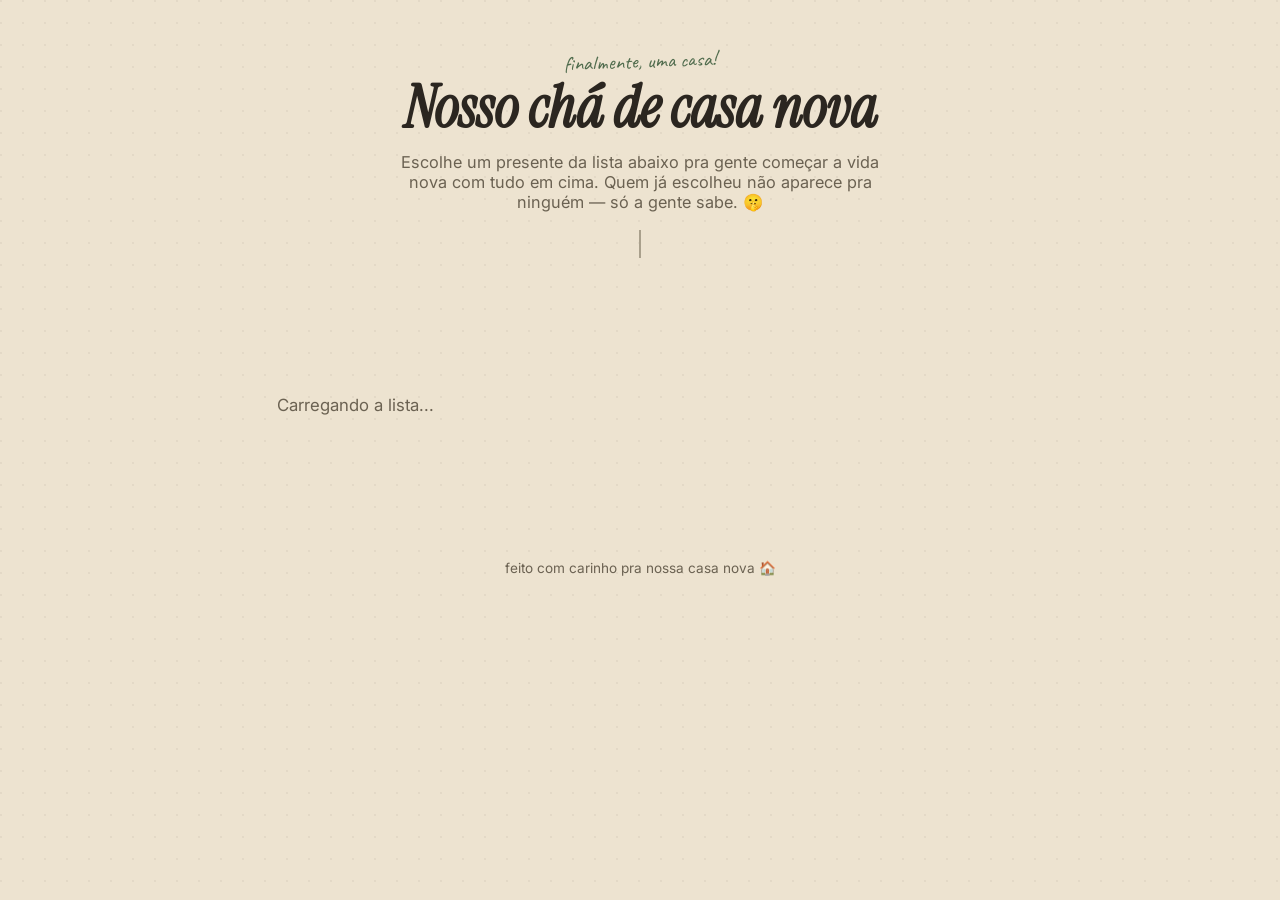
==== templates/index.html @ be3149d0 "Add frontend pages, mobile adjustments, and static file serving" ====
<!DOCTYPE html>
<html lang="pt-BR">
<head>
  <meta charset="UTF-8" />
  <meta name="viewport" content="width=device-width, initial-scale=1.0" />
  <title>Chá de Casa Nova</title>
  <link rel="stylesheet" href="/static/style.css" />
</head>
<body>
  <main class="page">
    <header class="hero">
      <span class="hero__tagline">finalmente, uma casa!</span>
      <h1 class="hero__title">Nosso chá de casa nova</h1>
      <p class="hero__subtitle">
        Escolhe um presente da lista abaixo pra gente começar a vida nova com tudo em cima.
        Quem já escolheu não aparece pra ninguém — só a gente sabe. 🤫
      </p>
      <div class="hero__string"></div>
    </header>

    <section class="grid" id="grid">
      <p class="empty">Carregando a lista...</p>
    </section>

    <p class="footer-note">feito com carinho pra nossa casa nova 🏠</p>
  </main>

  <script src="/static/app.js"></script>
</body>
</html>
---- static/style.css ----
@import url('https://fonts.googleapis.com/css2?family=Instrument+Serif:ital@0;1&family=Inter:wght@400;500;600;700&family=Caveat:wght@600&display=swap');

:root {
  --paper: #EDE3D0;
  --paper-deep: #E4D6BC;
  --card: #FBF8F2;
  --ink: #2B2620;
  --ink-soft: #6B6252;
  --sage: #6F8F6B;
  --sage-deep: #4F6B4C;
  --sage-bg: #E1E9DD;
  --honey: #C98A2E;
  --honey-bg: #F1E2C4;
  --rose: #B85C56;
  --rose-deep: #96453F;
  --string: #A9A08C;

  --font-display: 'Instrument Serif', serif;
  --font-body: 'Inter', sans-serif;
  --font-hand: 'Caveat', cursive;
}

* { box-sizing: border-box; }

body {
  margin: 0;
  min-height: 100vh;
  font-family: var(--font-body);
  color: var(--ink);
  background-color: var(--paper);
  background-image:
    radial-gradient(circle at 1px 1px, rgba(43,38,32,0.05) 1px, transparent 0);
  background-size: 22px 22px;
}

a { color: var(--rose-deep); text-decoration: none; }
a:hover { text-decoration: underline; }

:focus-visible {
  outline: 2px solid var(--ink);
  outline-offset: 3px;
}

@media (prefers-reduced-motion: reduce) {
  * { animation-duration: 0.01ms !important; transition-duration: 0.01ms !important; }
}

/* ---------- layout shells ---------- */

.page {
  max-width: 880px;
  margin: 0 auto;
  padding: 48px 24px 96px;
}

.page--narrow {
  max-width: 420px;
  padding-top: 96px;
}

/* ---------- hero / header ---------- */

.hero {
  text-align: center;
  margin-bottom: 56px;
}

.hero__tagline {
  display: inline-block;
  font-family: var(--font-hand);
  font-size: 1.3rem;
  color: var(--sage-deep);
  transform: rotate(-2deg);
  margin-bottom: 4px;
}

.hero__title {
  font-family: var(--font-display);
  font-style: italic;
  font-size: clamp(2.4rem, 6vw, 3.6rem);
  margin: 0;
  line-height: 1.05;
}

.hero__subtitle {
  margin-top: 14px;
  color: var(--ink-soft);
  font-size: 1.02rem;
  max-width: 480px;
  margin-inline: auto;
}

.hero__string {
  width: 2px;
  height: 28px;
  background: var(--string);
  margin: 18px auto 0;
}

/* ---------- gift grid ---------- */

.grid {
  display: grid;
  grid-template-columns: repeat(auto-fill, minmax(230px, 1fr));
  gap: 28px 22px;
}

.tag {
  position: relative;
  background: var(--card);
  border-radius: 10px;
  padding: 30px 20px 22px;
  box-shadow: 0 6px 14px rgba(43, 38, 32, 0.12);
  display: flex;
  flex-direction: column;
  gap: 10px;
}

.grid .tag:nth-child(4n+1) { transform: rotate(-1.4deg); }
.grid .tag:nth-child(4n+2) { transform: rotate(0.8deg); }
.grid .tag:nth-child(4n+3) { transform: rotate(-0.5deg); }
.grid .tag:nth-child(4n+4) { transform: rotate(1.6deg); }

.tag::before {
  content: '';
  position: absolute;
  top: 12px;
  left: 50%;
  transform: translateX(-50%);
  width: 14px;
  height: 14px;
  border-radius: 50%;
  background: var(--paper);
  box-shadow: inset 0 0 0 2px var(--string);
}

.tag::after {
  content: '';
  position: absolute;
  top: -14px;
  left: 50%;
  transform: translateX(-50%);
  width: 26px;
  height: 20px;
  border: 2px solid var(--string);
  border-bottom: none;
  border-radius: 50% 50% 0 0 / 60% 60% 0 0;
}

.tag__nome {
  font-family: var(--font-display);
  font-size: 1.4rem;
  margin: 6px 0 0;
  line-height: 1.15;
}

.tag__link {
  font-size: 0.88rem;
  font-weight: 500;
}

.tag__status {
  display: inline-flex;
  align-items: center;
  gap: 6px;
  font-size: 0.82rem;
  font-weight: 600;
  padding: 5px 12px;
  border-radius: 999px;
  align-self: flex-start;
  margin-top: 4px;
}

.tag__status--disponivel {
  background: var(--sage-bg);
  color: var(--sage-deep);
}

.tag__status--reservado {
  background: var(--honey-bg);
  color: var(--honey);
}

.tag__acao {
  margin-top: 8px;
}

.btn {
  font-family: var(--font-body);
  font-weight: 600;
  font-size: 0.9rem;
  border: none;
  border-radius: 8px;
  padding: 10px 16px;
  cursor: pointer;
  transition: filter 0.15s ease;
}

.btn--rose { background: var(--rose); color: #FFF8F2; }
.btn--rose:hover { filter: brightness(1.08); }

.btn--sage { background: var(--sage); color: #FFF8F2; }
.btn--sage:hover { filter: brightness(1.08); }

.btn--ghost {
  background: transparent;
  color: var(--ink-soft);
  text-decoration: underline;
  padding: 8px 4px;
}

.reserve-form {
  display: none;
  flex-direction: column;
  gap: 8px;
  margin-top: 10px;
}

.reserve-form.is-open { display: flex; }

.reserve-form input {
  font-family: var(--font-body);
  font-size: 0.9rem;
  padding: 9px 12px;
  border: 1.5px solid var(--string);
  border-radius: 8px;
  background: #fff;
}

.reserve-form input:focus { border-color: var(--rose); }

.tag__confirmado {
  font-family: var(--font-hand);
  font-size: 1.3rem;
  color: var(--rose-deep);
}

.empty {
  text-align: center;
  color: var(--ink-soft);
  padding: 64px 20px;
  font-size: 1.05rem;
}

.footer-note {
  text-align: center;
  margin-top: 64px;
  color: var(--ink-soft);
  font-size: 0.85rem;
}

/* ---------- login ---------- */

.login-card {
  background: var(--card);
  border-radius: 12px;
  padding: 36px 32px;
  box-shadow: 0 8px 22px rgba(43, 38, 32, 0.14);
  position: relative;
}

.login-card::before {
  content: '';
  position: absolute;
  top: 12px;
  left: 50%;
  transform: translateX(-50%);
  width: 14px;
  height: 14px;
  border-radius: 50%;
  background: var(--paper);
  box-shadow: inset 0 0 0 2px var(--string);
}

.login-card h1 {
  font-family: var(--font-display);
  font-style: italic;
  font-size: 2rem;
  margin: 10px 0 6px;
  text-align: center;
}

.login-card p {
  text-align: center;
  color: var(--ink-soft);
  margin-bottom: 24px;
  font-size: 0.92rem;
}

.login-card form {
  display: flex;
  flex-direction: column;
  gap: 12px;
}

.login-card input {
  font-family: var(--font-body);
  font-size: 1rem;
  padding: 12px 14px;
  border: 1.5px solid var(--string);
  border-radius: 8px;
}

.login-card input:focus { border-color: var(--rose); }

.form-error {
  color: var(--rose-deep);
  font-size: 0.85rem;
  min-height: 1.2em;
  text-align: center;
}

/* ---------- admin ---------- */

.admin-header {
  display: flex;
  justify-content: space-between;
  align-items: baseline;
  flex-wrap: wrap;
  gap: 12px;
  margin-bottom: 32px;
}

.admin-header h1 {
  font-family: var(--font-display);
  font-style: italic;
  font-size: 2.1rem;
  margin: 0;
}

.panel {
  background: var(--card);
  border-radius: 10px;
  padding: 24px;
  margin-bottom: 32px;
  box-shadow: 0 4px 10px rgba(43, 38, 32, 0.08);
}

.panel h2 {
  font-size: 1rem;
  text-transform: uppercase;
  letter-spacing: 0.06em;
  color: var(--ink-soft);
  margin: 0 0 16px;
}

.admin-form {
  display: grid;
  grid-template-columns: 1fr 1fr auto;
  gap: 10px;
}

.admin-form input {
  font-family: var(--font-body);
  font-size: 0.95rem;
  padding: 10px 12px;
  border: 1.5px solid var(--string);
  border-radius: 8px;
}

.admin-form input:focus { border-color: var(--rose); }

.admin-list {
  list-style: none;
  margin: 0;
  padding: 0;
  display: flex;
  flex-direction: column;
  gap: 10px;
}

.admin-list li {
  display: flex;
  justify-content: space-between;
  align-items: center;
  gap: 12px;
  padding: 12px 14px;
  border-radius: 8px;
  background: var(--paper-deep);
  flex-wrap: wrap;
}

.admin-list .nome { font-weight: 600; }
.admin-list .link { font-size: 0.82rem; color: var(--ink-soft); }

.who {
  font-size: 0.85rem;
  font-weight: 600;
  padding: 4px 10px;
  border-radius: 999px;
}

.who--livre { background: var(--sage-bg); color: var(--sage-deep); }
.who--tomado { background: var(--honey-bg); color: var(--honey); }

@media (max-width: 560px) {
  .admin-form { grid-template-columns: 1fr; }
}

@import url('https://fonts.googleapis.com/css2?family=Instrument+Serif:ital@0;1&family=Inter:wght@400;500;600;700&family=Caveat:wght@600&display=swap');

:root {
  --paper: #EDE3D0;
  --paper-deep: #E4D6BC;
  --card: #FBF8F2;
  --ink: #2B2620;
  --ink-soft: #6B6252;
  --sage: #6F8F6B;
  --sage-deep: #4F6B4C;
  --sage-bg: #E1E9DD;
  --honey: #C98A2E;
  --honey-bg: #F1E2C4;
  --rose: #B85C56;
  --rose-deep: #96453F;
  --string: #A9A08C;

  --font-display: 'Instrument Serif', serif;
  --font-body: 'Inter', sans-serif;
  --font-hand: 'Caveat', cursive;
}

* { box-sizing: border-box; }

body {
  margin: 0;
  min-height: 100vh;
  font-family: var(--font-body);
  color: var(--ink);
  background-color: var(--paper);
  background-image:
    radial-gradient(circle at 1px 1px, rgba(43,38,32,0.05) 1px, transparent 0);
  background-size: 22px 22px;
}

a { color: var(--rose-deep); text-decoration: none; }
a:hover { text-decoration: underline; }

:focus-visible {
  outline: 2px solid var(--ink);
  outline-offset: 3px;
}

@media (prefers-reduced-motion: reduce) {
  * { animation-duration: 0.01ms !important; transition-duration: 0.01ms !important; }
}

/* ---------- layout shells ---------- */

.page {
  max-width: 880px;
  margin: 0 auto;
  padding: 48px 24px 96px;
}

.page--narrow {
  max-width: 420px;
  padding-top: 96px;
}

/* ---------- hero / header ---------- */

.hero {
  text-align: center;
  margin-bottom: 56px;
}

.hero__tagline {
  display: inline-block;
  font-family: var(--font-hand);
  font-size: 1.3rem;
  color: var(--sage-deep);
  transform: rotate(-2deg);
  margin-bottom: 4px;
}

.hero__title {
  font-family: var(--font-display);
  font-style: italic;
  font-size: clamp(2.4rem, 6vw, 3.6rem);
  margin: 0;
  line-height: 1.05;
}

.hero__subtitle {
  margin-top: 14px;
  color: var(--ink-soft);
  font-size: 1.02rem;
  max-width: 480px;
  margin-inline: auto;
}

.hero__string {
  width: 2px;
  height: 28px;
  background: var(--string);
  margin: 18px auto 0;
}

/* ---------- gift grid ---------- */

.grid {
  display: grid;
  grid-template-columns: repeat(auto-fill, minmax(230px, 1fr));
  gap: 28px 22px;
}

.tag {
  position: relative;
  background: var(--card);
  border-radius: 10px;
  padding: 30px 20px 22px;
  box-shadow: 0 6px 14px rgba(43, 38, 32, 0.12);
  display: flex;
  flex-direction: column;
  gap: 10px;
}

.grid .tag:nth-child(4n+1) { transform: rotate(-1.4deg); }
.grid .tag:nth-child(4n+2) { transform: rotate(0.8deg); }
.grid .tag:nth-child(4n+3) { transform: rotate(-0.5deg); }
.grid .tag:nth-child(4n+4) { transform: rotate(1.6deg); }

.tag::before {
  content: '';
  position: absolute;
  top: 12px;
  left: 50%;
  transform: translateX(-50%);
  width: 14px;
  height: 14px;
  border-radius: 50%;
  background: var(--paper);
  box-shadow: inset 0 0 0 2px var(--string);
}

.tag::after {
  content: '';
  position: absolute;
  top: -14px;
  left: 50%;
  transform: translateX(-50%);
  width: 26px;
  height: 20px;
  border: 2px solid var(--string);
  border-bottom: none;
  border-radius: 50% 50% 0 0 / 60% 60% 0 0;
}

.tag__nome {
  font-family: var(--font-display);
  font-size: 1.4rem;
  margin: 6px 0 0;
  line-height: 1.15;
}

.tag__link {
  font-size: 0.88rem;
  font-weight: 500;
}

.tag__status {
  display: inline-flex;
  align-items: center;
  gap: 6px;
  font-size: 0.82rem;
  font-weight: 600;
  padding: 5px 12px;
  border-radius: 999px;
  align-self: flex-start;
  margin-top: 4px;
}

.tag__status--disponivel {
  background: var(--sage-bg);
  color: var(--sage-deep);
}

.tag__status--reservado {
  background: var(--honey-bg);
  color: var(--honey);
}

.tag__acao {
  margin-top: 8px;
}

.btn {
  font-family: var(--font-body);
  font-weight: 600;
  font-size: 0.9rem;
  border: none;
  border-radius: 8px;
  padding: 10px 16px;
  cursor: pointer;
  transition: filter 0.15s ease;
}

.btn--rose { background: var(--rose); color: #FFF8F2; }
.btn--rose:hover { filter: brightness(1.08); }

.btn--sage { background: var(--sage); color: #FFF8F2; }
.btn--sage:hover { filter: brightness(1.08); }

.btn--ghost {
  background: transparent;
  color: var(--ink-soft);
  text-decoration: underline;
  padding: 8px 4px;
}

.reserve-form {
  display: none;
  flex-direction: column;
  gap: 8px;
  margin-top: 10px;
}

.reserve-form.is-open { display: flex; }

.reserve-form input {
  font-family: var(--font-body);
  font-size: 0.9rem;
  padding: 9px 12px;
  border: 1.5px solid var(--string);
  border-radius: 8px;
  background: #fff;
}

.reserve-form input:focus { border-color: var(--rose); }

.tag__confirmado {
  font-family: var(--font-hand);
  font-size: 1.3rem;
  color: var(--rose-deep);
}

.empty {
  text-align: center;
  color: var(--ink-soft);
  padding: 64px 20px;
  font-size: 1.05rem;
}

.footer-note {
  text-align: center;
  margin-top: 64px;
  color: var(--ink-soft);
  font-size: 0.85rem;
}

/* ---------- login ---------- */

.login-card {
  background: var(--card);
  border-radius: 12px;
  padding: 36px 32px;
  box-shadow: 0 8px 22px rgba(43, 38, 32, 0.14);
  position: relative;
}

.login-card::before {
  content: '';
  position: absolute;
  top: 12px;
  left: 50%;
  transform: translateX(-50%);
  width: 14px;
  height: 14px;
  border-radius: 50%;
  background: var(--paper);
  box-shadow: inset 0 0 0 2px var(--string);
}

.login-card h1 {
  font-family: var(--font-display);
  font-style: italic;
  font-size: 2rem;
  margin: 10px 0 6px;
  text-align: center;
}

.login-card p {
  text-align: center;
  color: var(--ink-soft);
  margin-bottom: 24px;
  font-size: 0.92rem;
}

.login-card form {
  display: flex;
  flex-direction: column;
  gap: 12px;
}

.login-card input {
  font-family: var(--font-body);
  font-size: 1rem;
  padding: 12px 14px;
  border: 1.5px solid var(--string);
  border-radius: 8px;
}

.login-card input:focus { border-color: var(--rose); }

.form-error {
  color: var(--rose-deep);
  font-size: 0.85rem;
  min-height: 1.2em;
  text-align: center;
}

/* ---------- admin ---------- */

.admin-header {
  display: flex;
  justify-content: space-between;
  align-items: baseline;
  flex-wrap: wrap;
  gap: 12px;
  margin-bottom: 32px;
}

.admin-header h1 {
  font-family: var(--font-display);
  font-style: italic;
  font-size: 2.1rem;
  margin: 0;
}

.panel {
  background: var(--card);
  border-radius: 10px;
  padding: 24px;
  margin-bottom: 32px;
  box-shadow: 0 4px 10px rgba(43, 38, 32, 0.08);
}

.panel h2 {
  font-size: 1rem;
  text-transform: uppercase;
  letter-spacing: 0.06em;
  color: var(--ink-soft);
  margin: 0 0 16px;
}

.admin-form {
  display: grid;
  grid-template-columns: 1fr 1fr auto;
  gap: 10px;
}

.admin-form input {
  font-family: var(--font-body);
  font-size: 0.95rem;
  padding: 10px 12px;
  border: 1.5px solid var(--string);
  border-radius: 8px;
}

.admin-form input:focus { border-color: var(--rose); }

.admin-list {
  list-style: none;
  margin: 0;
  padding: 0;
  display: flex;
  flex-direction: column;
  gap: 10px;
}

.admin-list li {
  display: flex;
  justify-content: space-between;
  align-items: center;
  gap: 12px;
  padding: 12px 14px;
  border-radius: 8px;
  background: var(--paper-deep);
  flex-wrap: wrap;
}

.admin-list .nome { font-weight: 600; }
.admin-list .link { font-size: 0.82rem; color: var(--ink-soft); }

.who {
  font-size: 0.85rem;
  font-weight: 600;
  padding: 4px 10px;
  border-radius: 999px;
}

.who--livre { background: var(--sage-bg); color: var(--sage-deep); }
.who--tomado { background: var(--honey-bg); color: var(--honey); }

@media (max-width: 560px) {
  .admin-form { grid-template-columns: 1fr; }
}

/* ---------- ajustes mobile ---------- */

@media (max-width: 600px) {
  .grid .tag:nth-child(4n+1),
  .grid .tag:nth-child(4n+2),
  .grid .tag:nth-child(4n+3),
  .grid .tag:nth-child(4n+4) {
    transform: none;
  }

  .page { padding: 32px 16px 72px; }
}

input {
  font-size: 16px; /* evita zoom automático no iOS ao focar */
}

.btn {
  min-height: 44px; /* área de toque confortável */
}
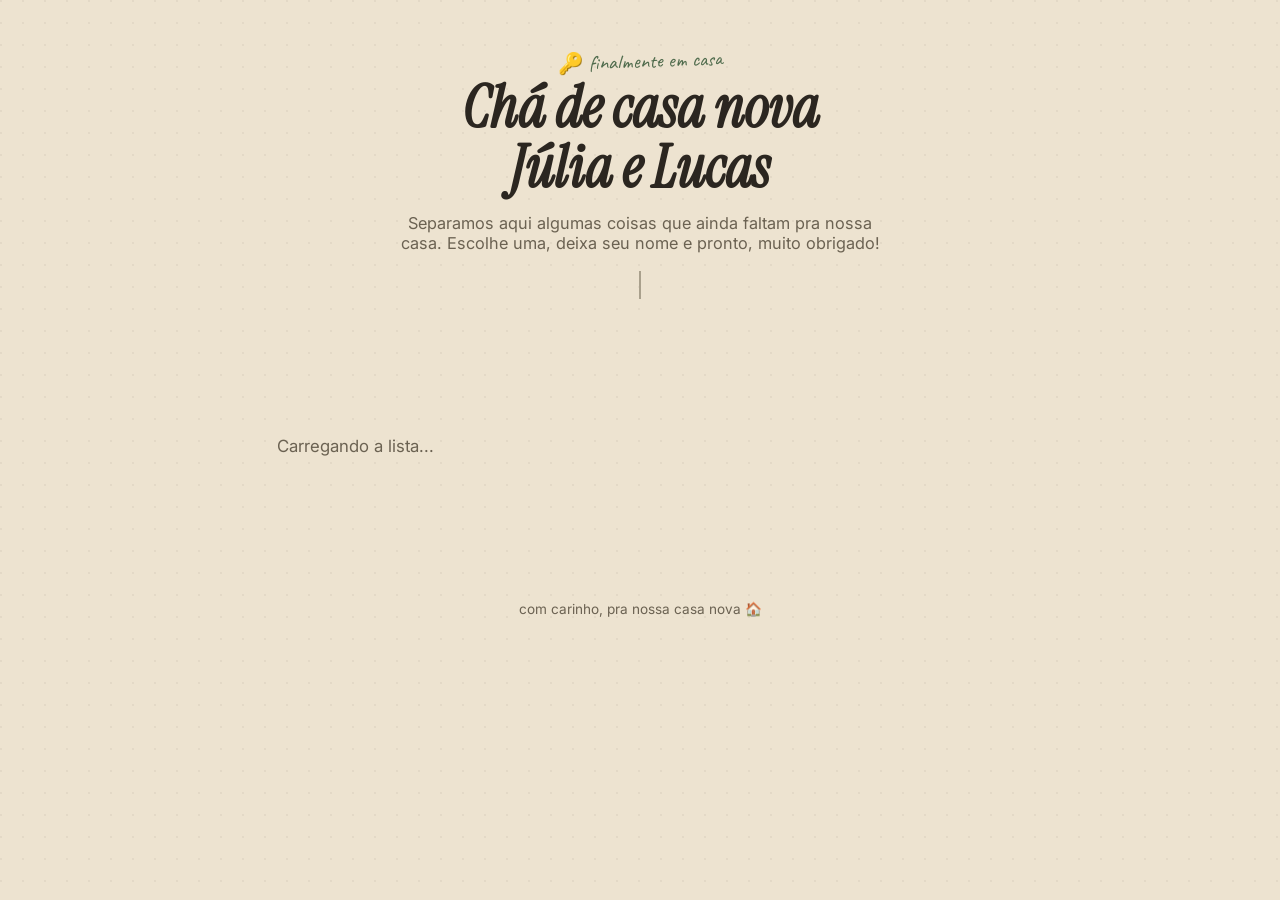
==== commit da2a2941: "Fix long text overflow in gift cards and truncate long names" ====
--- a/templates/index.html
+++ b/templates/index.html
@@ -3,17 +3,17 @@
 <head>
   <meta charset="UTF-8" />
   <meta name="viewport" content="width=device-width, initial-scale=1.0" />
-  <title>Chá de Casa Nova</title>
+  <title>Chá de Casa Nova — Júlia e Lucas</title>
   <link rel="stylesheet" href="/static/style.css" />
 </head>
 <body>
   <main class="page">
     <header class="hero">
-      <span class="hero__tagline">finalmente, uma casa!</span>
-      <h1 class="hero__title">Nosso chá de casa nova</h1>
+      <span class="hero__tagline">🔑 finalmente em casa</span>
+      <h1 class="hero__title">Chá de casa nova <br> Júlia e Lucas</h1>
       <p class="hero__subtitle">
-        Escolhe um presente da lista abaixo pra gente começar a vida nova com tudo em cima.
-        Quem já escolheu não aparece pra ninguém — só a gente sabe. 🤫
+        Separamos aqui algumas coisas que ainda faltam pra nossa casa.
+        Escolhe uma, deixa seu nome e pronto, muito obrigado!
       </p>
       <div class="hero__string"></div>
     </header>
@@ -22,8 +22,10 @@
       <p class="empty">Carregando a lista...</p>
     </section>
 
-    <p class="footer-note">feito com carinho pra nossa casa nova 🏠</p>
+    <p class="footer-note">com carinho, pra nossa casa nova 🏠</p>
   </main>
+
+  <div id="toast"></div>
 
   <script src="/static/app.js"></script>
 </body>
--- a/static/style.css
+++ b/static/style.css
@@ -114,6 +114,8 @@
   display: flex;
   flex-direction: column;
   gap: 10px;
+  min-width: 0;
+  overflow-wrap: break-word;
 }
 
 .grid .tag:nth-child(4n+1) { transform: rotate(-1.4deg); }
@@ -152,6 +154,9 @@
   font-size: 1.4rem;
   margin: 6px 0 0;
   line-height: 1.15;
+  overflow-wrap: break-word;
+  word-break: break-word;
+  hyphens: auto;
 }
 
 .tag__link {
@@ -247,6 +252,31 @@
   margin-top: 64px;
   color: var(--ink-soft);
   font-size: 0.85rem;
+}
+
+#toast {
+  position: fixed;
+  bottom: 28px;
+  left: 50%;
+  transform: translate(-50%, 20px);
+  background: var(--card);
+  color: var(--rose-deep);
+  font-family: var(--font-hand);
+  font-size: 1.4rem;
+  padding: 14px 26px;
+  border-radius: 12px;
+  box-shadow: 0 8px 20px rgba(43, 38, 32, 0.18);
+  opacity: 0;
+  pointer-events: none;
+  transition: opacity 0.25s ease, transform 0.25s ease;
+  z-index: 50;
+  text-align: center;
+  max-width: 90vw;
+}
+
+#toast.is-visible {
+  opacity: 1;
+  transform: translate(-50%, 0);
 }
 
 /* ---------- login ---------- */
@@ -369,19 +399,63 @@
   gap: 10px;
 }
 
-.admin-list li {
+.admin-item {
+  padding: 12px 14px;
+  border-radius: 8px;
+  background: var(--paper-deep);
+}
+
+.admin-item__linha {
   display: flex;
   justify-content: space-between;
   align-items: center;
   gap: 12px;
-  padding: 12px 14px;
+  flex-wrap: wrap;
+}
+
+.admin-item__linha > div {
+  min-width: 0;
+  overflow-wrap: break-word;
+}
+
+.admin-item__acoes {
+  display: flex;
+  align-items: center;
+  gap: 4px;
+  flex-wrap: wrap;
+}
+
+.admin-list .nome { font-weight: 600; }
+.admin-list .link { font-size: 0.82rem; color: var(--ink-soft); word-break: break-all; }
+
+.btn-deletar { color: var(--rose-deep); }
+
+.edit-form {
+  display: none;
+  flex-direction: column;
+  gap: 8px;
+  margin-top: 12px;
+  padding-top: 12px;
+  border-top: 1px solid var(--string);
+}
+
+.edit-form.is-open { display: flex; }
+
+.edit-form input {
+  font-family: var(--font-body);
+  font-size: 0.9rem;
+  padding: 9px 12px;
+  border: 1.5px solid var(--string);
   border-radius: 8px;
-  background: var(--paper-deep);
-  flex-wrap: wrap;
-}
-
-.admin-list .nome { font-weight: 600; }
-.admin-list .link { font-size: 0.82rem; color: var(--ink-soft); }
+  background: #fff;
+}
+
+.edit-form input:focus { border-color: var(--rose); }
+
+.edit-form__botoes {
+  display: flex;
+  gap: 8px;
+}
 
 .who {
   font-size: 0.85rem;
@@ -393,404 +467,20 @@
 .who--livre { background: var(--sage-bg); color: var(--sage-deep); }
 .who--tomado { background: var(--honey-bg); color: var(--honey); }
 
-@media (max-width: 560px) {
-  .admin-form { grid-template-columns: 1fr; }
-}
-
-@import url('https://fonts.googleapis.com/css2?family=Instrument+Serif:ital@0;1&family=Inter:wght@400;500;600;700&family=Caveat:wght@600&display=swap');
-
-:root {
-  --paper: #EDE3D0;
-  --paper-deep: #E4D6BC;
-  --card: #FBF8F2;
-  --ink: #2B2620;
-  --ink-soft: #6B6252;
-  --sage: #6F8F6B;
-  --sage-deep: #4F6B4C;
-  --sage-bg: #E1E9DD;
-  --honey: #C98A2E;
-  --honey-bg: #F1E2C4;
-  --rose: #B85C56;
-  --rose-deep: #96453F;
-  --string: #A9A08C;
-
-  --font-display: 'Instrument Serif', serif;
-  --font-body: 'Inter', sans-serif;
-  --font-hand: 'Caveat', cursive;
-}
-
-* { box-sizing: border-box; }
-
-body {
-  margin: 0;
-  min-height: 100vh;
-  font-family: var(--font-body);
-  color: var(--ink);
-  background-color: var(--paper);
-  background-image:
-    radial-gradient(circle at 1px 1px, rgba(43,38,32,0.05) 1px, transparent 0);
-  background-size: 22px 22px;
-}
-
-a { color: var(--rose-deep); text-decoration: none; }
-a:hover { text-decoration: underline; }
-
-:focus-visible {
-  outline: 2px solid var(--ink);
-  outline-offset: 3px;
-}
-
-@media (prefers-reduced-motion: reduce) {
-  * { animation-duration: 0.01ms !important; transition-duration: 0.01ms !important; }
-}
-
-/* ---------- layout shells ---------- */
-
-.page {
-  max-width: 880px;
-  margin: 0 auto;
-  padding: 48px 24px 96px;
-}
-
-.page--narrow {
-  max-width: 420px;
-  padding-top: 96px;
-}
-
-/* ---------- hero / header ---------- */
-
-.hero {
-  text-align: center;
-  margin-bottom: 56px;
-}
-
-.hero__tagline {
-  display: inline-block;
-  font-family: var(--font-hand);
-  font-size: 1.3rem;
-  color: var(--sage-deep);
-  transform: rotate(-2deg);
-  margin-bottom: 4px;
-}
-
-.hero__title {
-  font-family: var(--font-display);
-  font-style: italic;
-  font-size: clamp(2.4rem, 6vw, 3.6rem);
-  margin: 0;
-  line-height: 1.05;
-}
-
-.hero__subtitle {
-  margin-top: 14px;
-  color: var(--ink-soft);
-  font-size: 1.02rem;
-  max-width: 480px;
-  margin-inline: auto;
-}
-
-.hero__string {
-  width: 2px;
-  height: 28px;
-  background: var(--string);
-  margin: 18px auto 0;
-}
-
-/* ---------- gift grid ---------- */
-
-.grid {
-  display: grid;
-  grid-template-columns: repeat(auto-fill, minmax(230px, 1fr));
-  gap: 28px 22px;
-}
-
-.tag {
-  position: relative;
-  background: var(--card);
-  border-radius: 10px;
-  padding: 30px 20px 22px;
-  box-shadow: 0 6px 14px rgba(43, 38, 32, 0.12);
-  display: flex;
-  flex-direction: column;
-  gap: 10px;
-}
-
-.grid .tag:nth-child(4n+1) { transform: rotate(-1.4deg); }
-.grid .tag:nth-child(4n+2) { transform: rotate(0.8deg); }
-.grid .tag:nth-child(4n+3) { transform: rotate(-0.5deg); }
-.grid .tag:nth-child(4n+4) { transform: rotate(1.6deg); }
-
-.tag::before {
-  content: '';
-  position: absolute;
-  top: 12px;
-  left: 50%;
-  transform: translateX(-50%);
-  width: 14px;
-  height: 14px;
-  border-radius: 50%;
-  background: var(--paper);
-  box-shadow: inset 0 0 0 2px var(--string);
-}
-
-.tag::after {
-  content: '';
-  position: absolute;
-  top: -14px;
-  left: 50%;
-  transform: translateX(-50%);
-  width: 26px;
-  height: 20px;
-  border: 2px solid var(--string);
-  border-bottom: none;
-  border-radius: 50% 50% 0 0 / 60% 60% 0 0;
-}
-
-.tag__nome {
-  font-family: var(--font-display);
-  font-size: 1.4rem;
-  margin: 6px 0 0;
-  line-height: 1.15;
-}
-
-.tag__link {
-  font-size: 0.88rem;
-  font-weight: 500;
-}
-
-.tag__status {
-  display: inline-flex;
-  align-items: center;
-  gap: 6px;
-  font-size: 0.82rem;
-  font-weight: 600;
-  padding: 5px 12px;
-  border-radius: 999px;
-  align-self: flex-start;
-  margin-top: 4px;
-}
-
-.tag__status--disponivel {
-  background: var(--sage-bg);
-  color: var(--sage-deep);
-}
-
-.tag__status--reservado {
-  background: var(--honey-bg);
-  color: var(--honey);
-}
-
-.tag__acao {
-  margin-top: 8px;
-}
-
-.btn {
-  font-family: var(--font-body);
-  font-weight: 600;
-  font-size: 0.9rem;
+button.who {
   border: none;
-  border-radius: 8px;
-  padding: 10px 16px;
+  font-family: var(--font-body);
   cursor: pointer;
   transition: filter 0.15s ease;
 }
 
-.btn--rose { background: var(--rose); color: #FFF8F2; }
-.btn--rose:hover { filter: brightness(1.08); }
-
-.btn--sage { background: var(--sage); color: #FFF8F2; }
-.btn--sage:hover { filter: brightness(1.08); }
-
-.btn--ghost {
-  background: transparent;
-  color: var(--ink-soft);
-  text-decoration: underline;
-  padding: 8px 4px;
-}
-
-.reserve-form {
-  display: none;
-  flex-direction: column;
-  gap: 8px;
-  margin-top: 10px;
-}
-
-.reserve-form.is-open { display: flex; }
-
-.reserve-form input {
-  font-family: var(--font-body);
-  font-size: 0.9rem;
-  padding: 9px 12px;
-  border: 1.5px solid var(--string);
-  border-radius: 8px;
-  background: #fff;
-}
-
-.reserve-form input:focus { border-color: var(--rose); }
-
-.tag__confirmado {
+button.who:hover:not(:disabled) { filter: brightness(0.95); }
+
+button.who:disabled {
+  cursor: default;
   font-family: var(--font-hand);
-  font-size: 1.3rem;
-  color: var(--rose-deep);
-}
-
-.empty {
-  text-align: center;
-  color: var(--ink-soft);
-  padding: 64px 20px;
-  font-size: 1.05rem;
-}
-
-.footer-note {
-  text-align: center;
-  margin-top: 64px;
-  color: var(--ink-soft);
-  font-size: 0.85rem;
-}
-
-/* ---------- login ---------- */
-
-.login-card {
-  background: var(--card);
-  border-radius: 12px;
-  padding: 36px 32px;
-  box-shadow: 0 8px 22px rgba(43, 38, 32, 0.14);
-  position: relative;
-}
-
-.login-card::before {
-  content: '';
-  position: absolute;
-  top: 12px;
-  left: 50%;
-  transform: translateX(-50%);
-  width: 14px;
-  height: 14px;
-  border-radius: 50%;
-  background: var(--paper);
-  box-shadow: inset 0 0 0 2px var(--string);
-}
-
-.login-card h1 {
-  font-family: var(--font-display);
-  font-style: italic;
-  font-size: 2rem;
-  margin: 10px 0 6px;
-  text-align: center;
-}
-
-.login-card p {
-  text-align: center;
-  color: var(--ink-soft);
-  margin-bottom: 24px;
-  font-size: 0.92rem;
-}
-
-.login-card form {
-  display: flex;
-  flex-direction: column;
-  gap: 12px;
-}
-
-.login-card input {
-  font-family: var(--font-body);
   font-size: 1rem;
-  padding: 12px 14px;
-  border: 1.5px solid var(--string);
-  border-radius: 8px;
-}
-
-.login-card input:focus { border-color: var(--rose); }
-
-.form-error {
-  color: var(--rose-deep);
-  font-size: 0.85rem;
-  min-height: 1.2em;
-  text-align: center;
-}
-
-/* ---------- admin ---------- */
-
-.admin-header {
-  display: flex;
-  justify-content: space-between;
-  align-items: baseline;
-  flex-wrap: wrap;
-  gap: 12px;
-  margin-bottom: 32px;
-}
-
-.admin-header h1 {
-  font-family: var(--font-display);
-  font-style: italic;
-  font-size: 2.1rem;
-  margin: 0;
-}
-
-.panel {
-  background: var(--card);
-  border-radius: 10px;
-  padding: 24px;
-  margin-bottom: 32px;
-  box-shadow: 0 4px 10px rgba(43, 38, 32, 0.08);
-}
-
-.panel h2 {
-  font-size: 1rem;
-  text-transform: uppercase;
-  letter-spacing: 0.06em;
-  color: var(--ink-soft);
-  margin: 0 0 16px;
-}
-
-.admin-form {
-  display: grid;
-  grid-template-columns: 1fr 1fr auto;
-  gap: 10px;
-}
-
-.admin-form input {
-  font-family: var(--font-body);
-  font-size: 0.95rem;
-  padding: 10px 12px;
-  border: 1.5px solid var(--string);
-  border-radius: 8px;
-}
-
-.admin-form input:focus { border-color: var(--rose); }
-
-.admin-list {
-  list-style: none;
-  margin: 0;
-  padding: 0;
-  display: flex;
-  flex-direction: column;
-  gap: 10px;
-}
-
-.admin-list li {
-  display: flex;
-  justify-content: space-between;
-  align-items: center;
-  gap: 12px;
-  padding: 12px 14px;
-  border-radius: 8px;
-  background: var(--paper-deep);
-  flex-wrap: wrap;
-}
-
-.admin-list .nome { font-weight: 600; }
-.admin-list .link { font-size: 0.82rem; color: var(--ink-soft); }
-
-.who {
-  font-size: 0.85rem;
-  font-weight: 600;
-  padding: 4px 10px;
-  border-radius: 999px;
-}
-
-.who--livre { background: var(--sage-bg); color: var(--sage-deep); }
-.who--tomado { background: var(--honey-bg); color: var(--honey); }
+}
 
 @media (max-width: 560px) {
   .admin-form { grid-template-columns: 1fr; }
